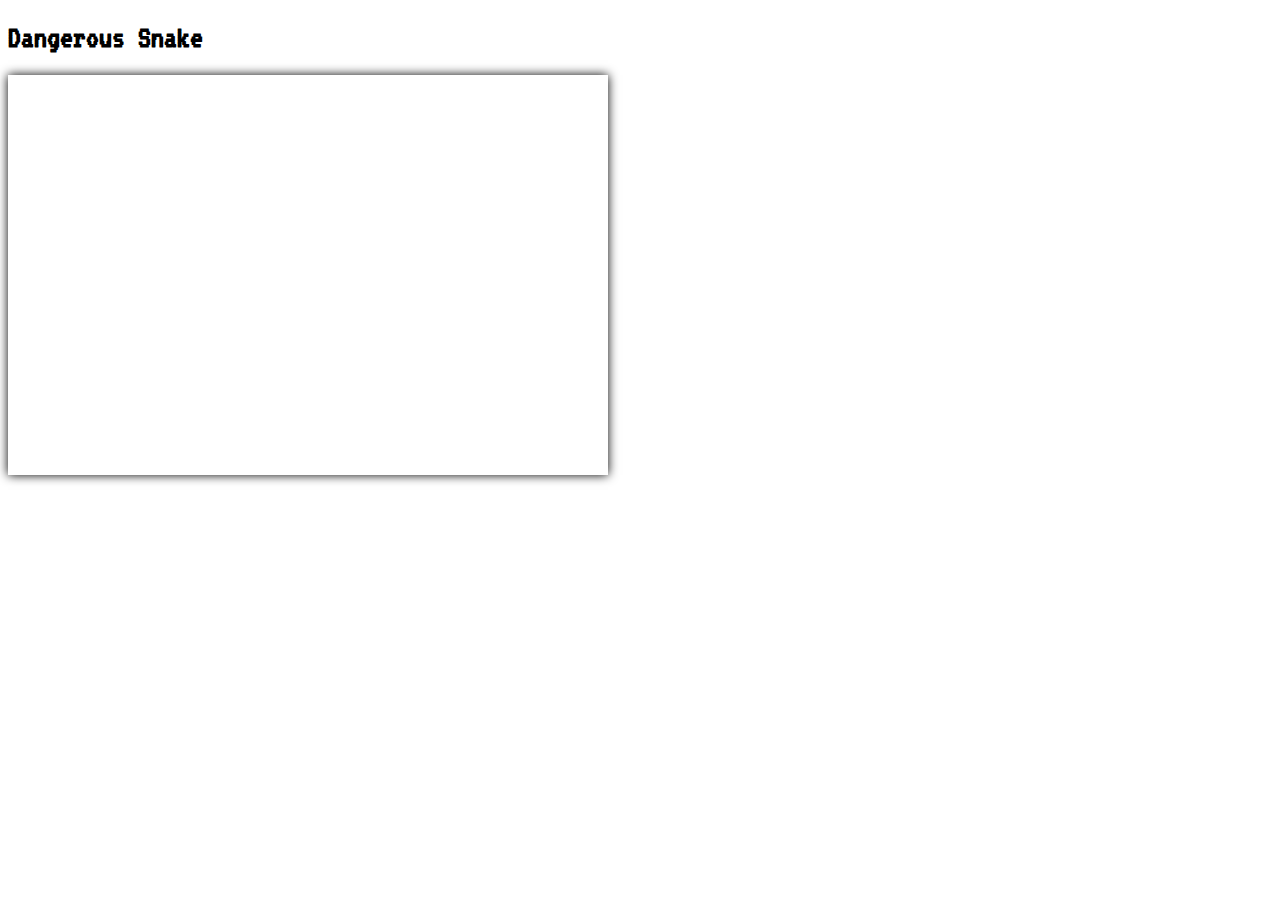
==== snake.html @ 269b72d4 "no aparece nada en el tablero" ====
<!DOCTYPE html>
<html lang="en">
<head>
    <meta charset="UTF-8">
    <meta http-equiv="X-UA-Compatible" content="IE=edge">
    <meta name="viewport" content="width=device-width, initial-scale=1.0">
    <title>Document</title>
    <link rel="stylesheet" href="./snake.css">
</head>
<body>
    <h1>Dangerous Snake</h1>
    <canvas id="games"></canvas>
</body>
<script src="./snake.js"></script>
</html>
---- snake.css ----
@import url('https://fonts.googleapis.com/css2?family=VT323&display=swap');
body{
    font-family: 'VT323', monospace;
}
canvas{
    width: 600px;
    height: 400px;
    box-shadow: 0px 0px 10px black;
}
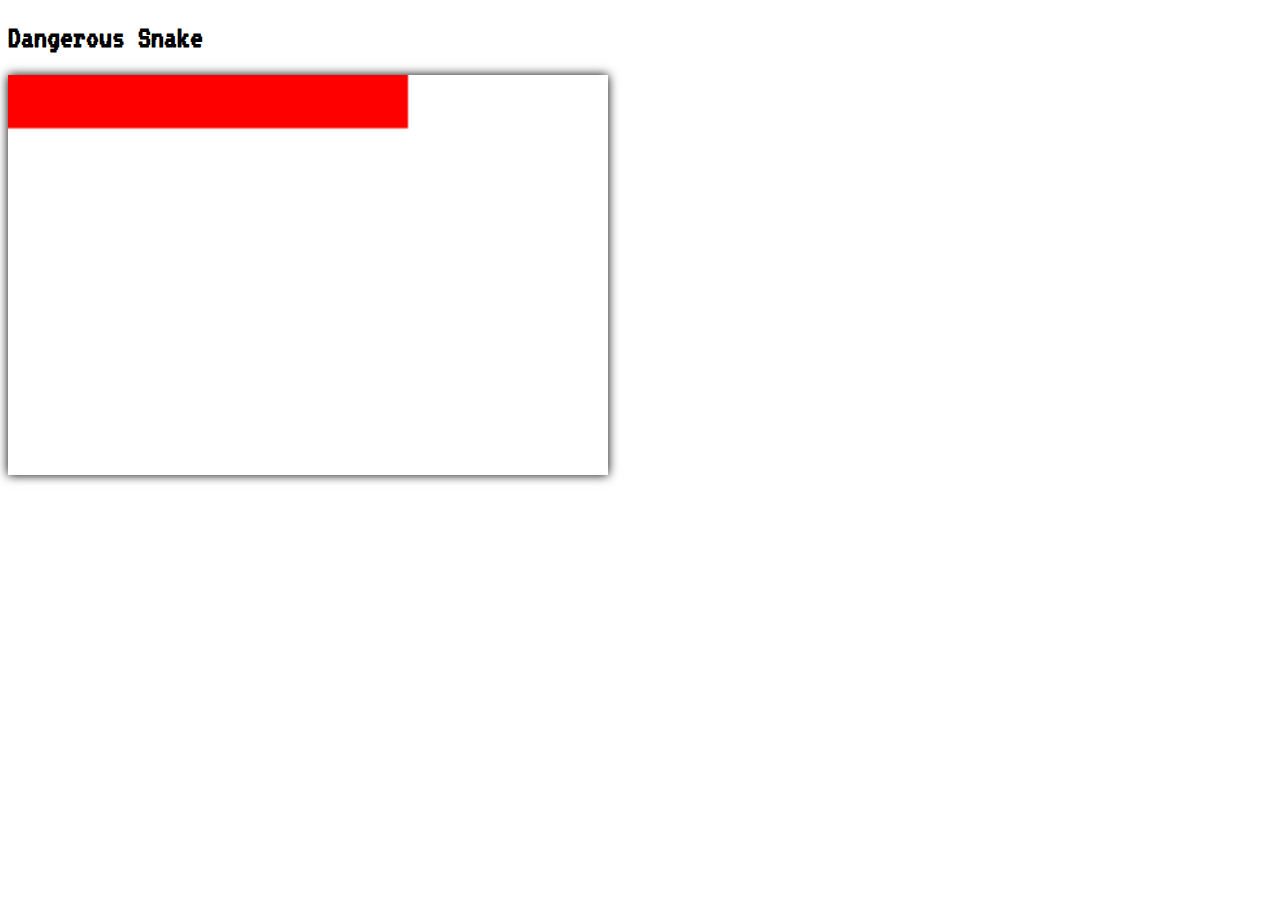
==== commit 74cdabb1: "ahora funciona pero no aparece la presa" ====
--- a/snake.html
+++ b/snake.html
@@ -10,6 +10,6 @@
 <body>
     <h1>Dangerous Snake</h1>
     <canvas id="games"></canvas>
+    <script src="./snake.js"></script>
 </body>
-<script src="./snake.js"></script>
 </html>--- a/snake.css
+++ b/snake.css
@@ -5,5 +5,5 @@
 canvas{
     width: 600px;
     height: 400px;
-    box-shadow: 0px 0px 10px black;
+    box-shadow: 0px 0px 10px black;   
 }